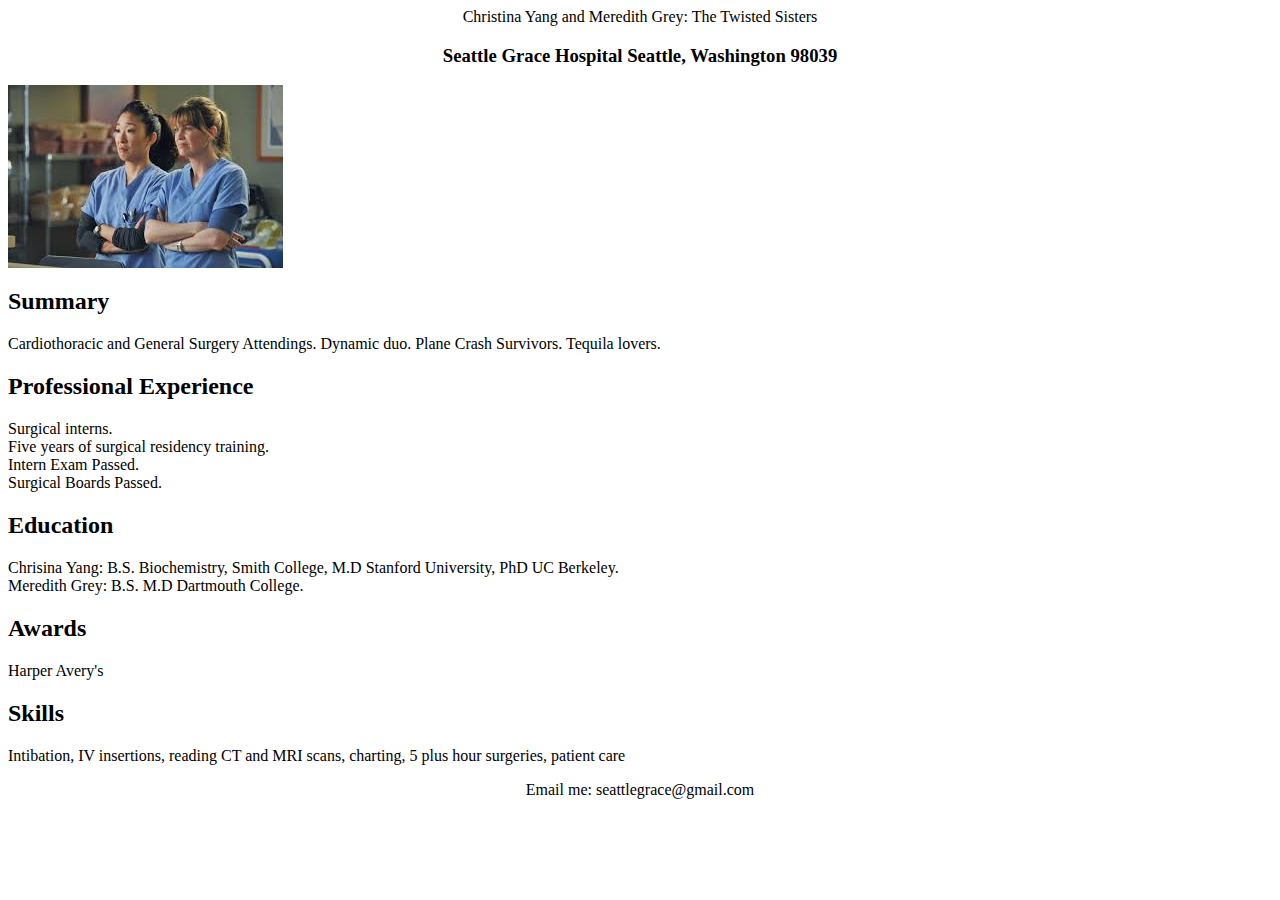
==== myresume.html @ c5541120 "Create myresume.html" ====
<body>
  <header> <center>Christina Yang and Meredith Grey: The Twisted Sisters </center></header>
<h3><center>Seattle Grace Hospital Seattle, Washington 98039</center></h3>

<aside>
<img src="[data-uri]" alt="Shot of Yang and Grey"<br>
</aside>
<section id="summary">
<h2>Summary</h2>
Cardiothoracic and General Surgery Attendings. Dynamic duo. Plane Crash Survivors. Tequila lovers. 
  </section>
<section id="experience">
<h2>Professional Experience</h2>
Surgical interns.<br> Five years of surgical residency training. <br> Intern Exam Passed. <br> Surgical Boards Passed.
 
  </section>
<section id="education">
<h2>Education</h2>
Chrisina Yang: B.S. Biochemistry, Smith College, M.D Stanford University, PhD UC Berkeley. <br> Meredith Grey: B.S. M.D Dartmouth College.
  </section>
<section id="awards">
<h2>Awards</h2>
Harper Avery's
  </section>
  <section id="skills">
<h2>Skills</h2>
Intibation, IV insertions, reading CT and MRI scans, charting, 5 plus hour surgeries, patient care
  </section>
  <p>
  <footer><center>
    Email me: seattlegrace@gmail.com </center>
  </footer>
</body>
</html>
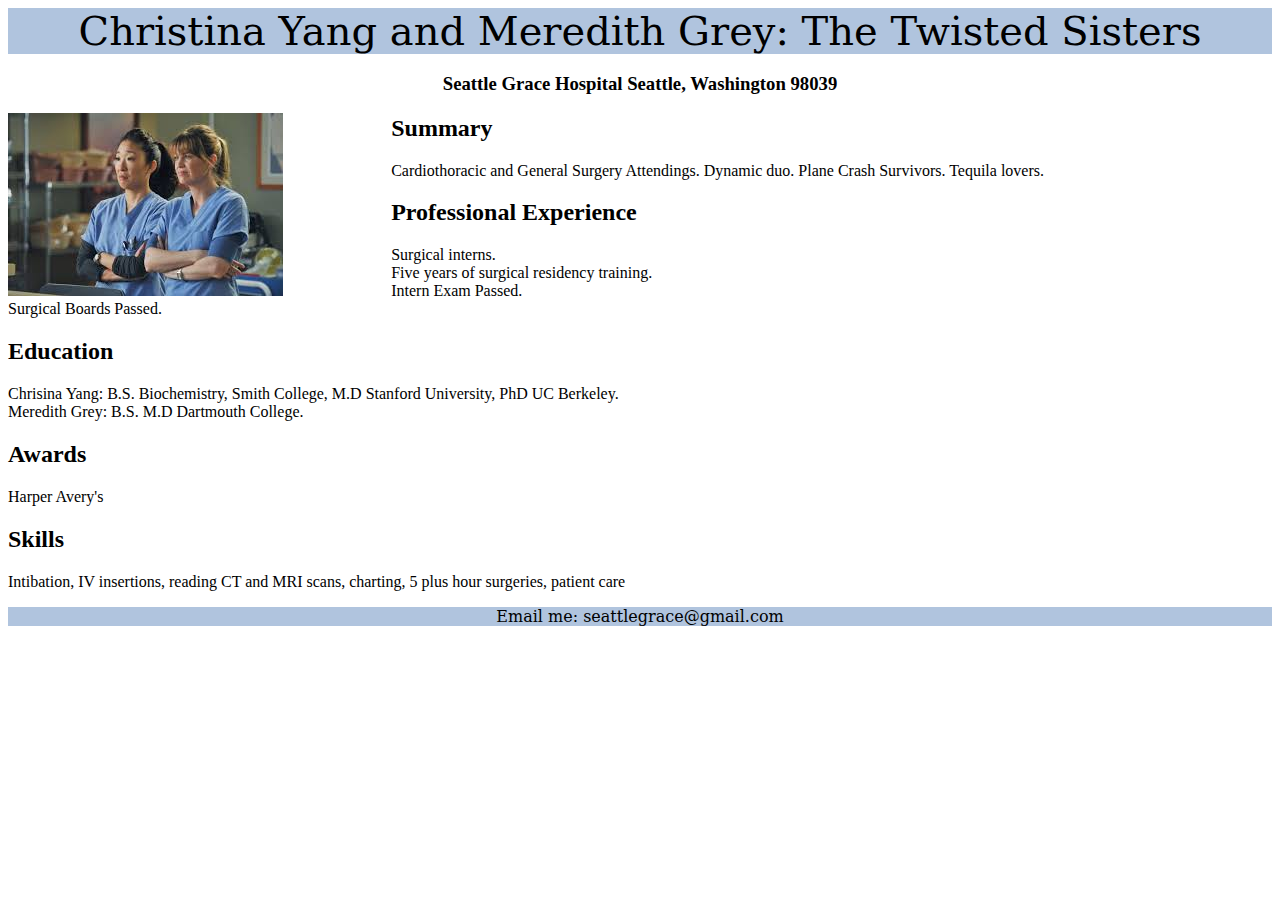
==== commit 023e0af5: "Update myresume.html" ====
--- a/myresume.html
+++ b/myresume.html
@@ -1,5 +1,8 @@
 <body>
-  <header> <center>Christina Yang and Meredith Grey: The Twisted Sisters </center></header>
+  <header> 
+    <center>Christina Yang and Meredith Grey: The Twisted Sisters </center>
+    <link rel="stylesheet" type="text/css" href="https://RivThomp.github.io/myresume.css">
+  </header>
 <h3><center>Seattle Grace Hospital Seattle, Washington 98039</center></h3>
 
 <aside>
